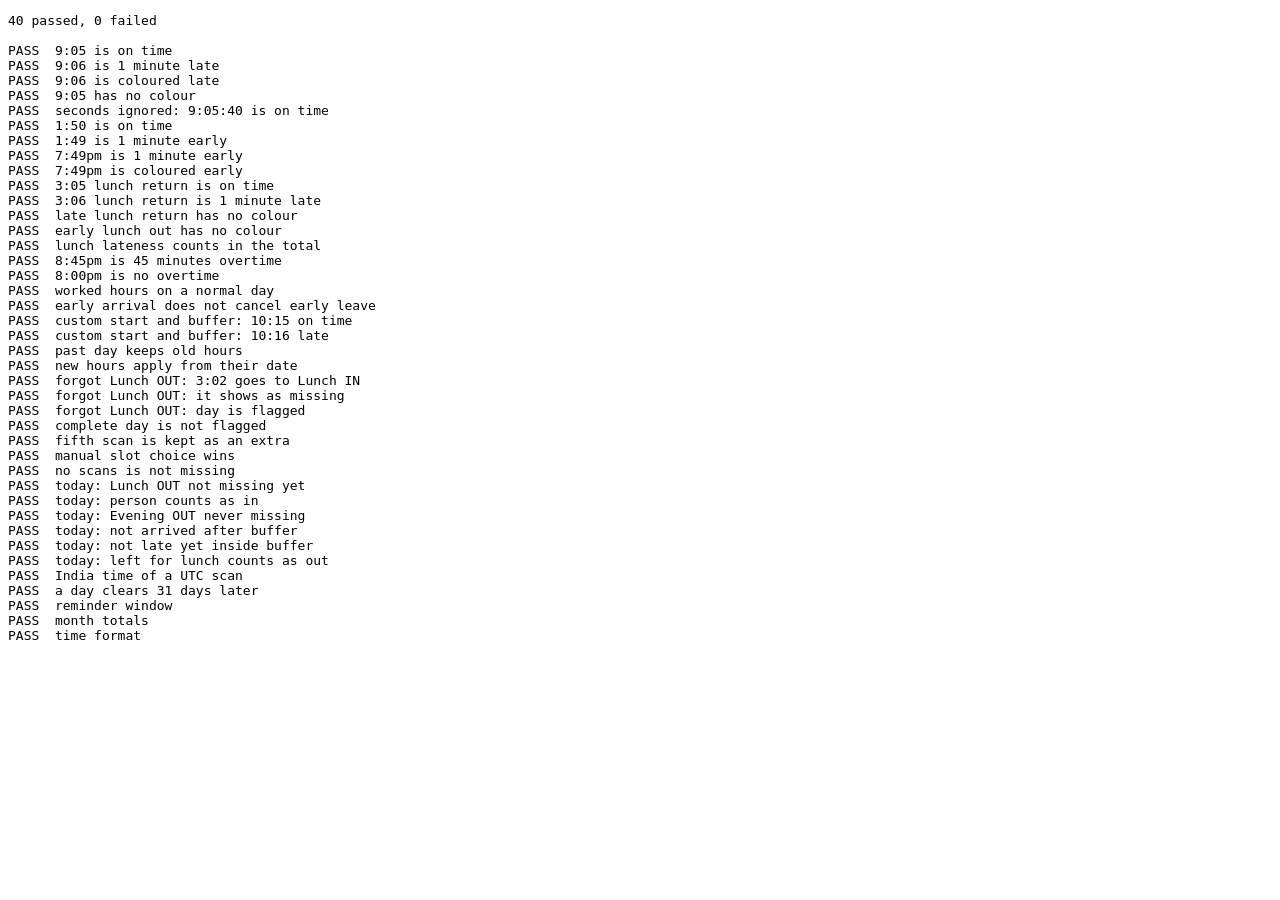
==== tests/rules.test.html @ 2f51dcbc "Add attendance web app" ====
<!doctype html>
<meta charset="utf-8">
<title>Attendance rules tests</title>
<pre id="out">Running...</pre>
<script type="module">
import { buildDay, assignSlots, shiftFor, istToIso, istMinutes, istDate, clearsOn, clearingWindow, monthTotals, formatMinutes } from '../docs/js/rules.js';

const results = [];
function eq(name, actual, expected) {
  const pass = JSON.stringify(actual) === JSON.stringify(expected);
  results.push(`${pass ? 'PASS' : 'FAIL'}  ${name}${pass ? '' : `  got ${JSON.stringify(actual)}, expected ${JSON.stringify(expected)}`}`);
}

const D = '2026-11-02';
const T = (h, m, s = 0) => istToIso(D, h * 60 + m) .replace(':00.000Z', `:${String(s).padStart(2, '0')}.000Z`);
const scan = (h, m, extra = {}) => ({ scanned_at: T(h, m), ...extra });
const std = { effective_from: '2026-01-01', morning_start: '09:00', morning_end: '14:00', evening_start: '15:00', evening_end: '20:00', late_buffer: 5, early_buffer: 10 };
const later = { date: '2026-11-03', minutes: 600 };
const day = (scans, shifts = [std], now = later, date = D) => buildDay(date, scans, shifts, now);
const full = (a, b, c, d) => [scan(...a), scan(...b), scan(...c), scan(...d)];
const normal = full([9, 0], [14, 0], [15, 0], [20, 0]);

// Late buffer
eq('9:05 is on time', day(full([9, 5], [14, 0], [15, 0], [20, 0])).slots[0].late, 0);
eq('9:06 is 1 minute late', day(full([9, 6], [14, 0], [15, 0], [20, 0])).slots[0].late, 1);
eq('9:06 is coloured late', day(full([9, 6], [14, 0], [15, 0], [20, 0])).slots[0].colour, 'late');
eq('9:05 has no colour', day(full([9, 5], [14, 0], [15, 0], [20, 0])).slots[0].colour, null);
eq('seconds ignored: 9:05:40 is on time', day([{ scanned_at: T(9, 5, 40) }]).slots[0].late, 0);

// Early buffer
eq('1:50 is on time', day(full([9, 0], [13, 50], [15, 0], [20, 0])).slots[1].early, 0);
eq('1:49 is 1 minute early', day(full([9, 0], [13, 49], [15, 0], [20, 0])).slots[1].early, 1);
eq('7:49pm is 1 minute early', day(full([9, 0], [14, 0], [15, 0], [19, 49])).slots[3].early, 1);
eq('7:49pm is coloured early', day(full([9, 0], [14, 0], [15, 0], [19, 49])).slots[3].colour, 'early');

// Lunch
eq('3:05 lunch return is on time', day(full([9, 0], [14, 0], [15, 5], [20, 0])).slots[2].late, 0);
eq('3:06 lunch return is 1 minute late', day(full([9, 0], [14, 0], [15, 6], [20, 0])).slots[2].late, 1);
eq('late lunch return has no colour', day(full([9, 0], [14, 0], [15, 6], [20, 0])).slots[2].colour, null);
eq('early lunch out has no colour', day(full([9, 0], [13, 0], [15, 0], [20, 0])).slots[1].colour, null);
eq('lunch lateness counts in the total', day(full([9, 0], [14, 0], [15, 6], [20, 0])).lateTotal, 1);

// Overtime and worked hours
eq('8:45pm is 45 minutes overtime', day(full([9, 0], [14, 0], [15, 0], [20, 45])).overtime, 45);
eq('8:00pm is no overtime', day(normal).overtime, 0);
eq('worked hours on a normal day', day(normal).worked, 600);
eq('early arrival does not cancel early leave', day(full([8, 40], [14, 0], [15, 0], [19, 40])).earlyTotal, 10);

// Per-person hours
const custom = { ...std, morning_start: '10:00', late_buffer: 15 };
eq('custom start and buffer: 10:15 on time', day(full([10, 15], [14, 0], [15, 0], [20, 0]), [custom]).slots[0].late, 0);
eq('custom start and buffer: 10:16 late', day(full([10, 16], [14, 0], [15, 0], [20, 0]), [custom]).slots[0].late, 1);
const edited = { ...std, effective_from: '2026-11-03', morning_start: '11:00' };
eq('past day keeps old hours', shiftFor([std, edited], D).morning_start, '09:00');
eq('new hours apply from their date', shiftFor([std, edited], '2026-11-03').morning_start, '11:00');

// Slots and missing scans
const noLunchOut = day([scan(9, 0), scan(15, 2), scan(20, 0)]);
eq('forgot Lunch OUT: 3:02 goes to Lunch IN', noLunchOut.slots[2].minutes, 15 * 60 + 2);
eq('forgot Lunch OUT: it shows as missing', noLunchOut.slots[1].missing, true);
eq('forgot Lunch OUT: day is flagged', noLunchOut.hasMissing, true);
eq('complete day is not flagged', day(normal).hasMissing, false);
eq('fifth scan is kept as an extra', day([...normal, scan(20, 30)]).extras.length, 1);
eq('manual slot choice wins', assignSlots([scan(15, 2, { slot_override: 2 })], std).slots[1] !== null, true);
const empty = day([]);
eq('no scans is not missing', [empty.hasScans, empty.hasMissing], [false, false]);

// Today
const noon = { date: D, minutes: 12 * 60 };
const today = day([scan(9, 0)], [std], noon);
eq('today: Lunch OUT not missing yet', today.slots[1].missing, false);
eq('today: person counts as in', today.isIn, true);
eq('today: Evening OUT never missing', day(full([9, 0], [14, 0], [15, 0], [20, 0]).slice(0, 3), [std], { date: D, minutes: 23 * 60 }).slots[3].missing, false);
eq('today: not arrived after buffer', day([], [std], { date: D, minutes: 9 * 60 + 6 }).notArrived, true);
eq('today: not late yet inside buffer', day([], [std], { date: D, minutes: 9 * 60 + 5 }).notArrived, false);
eq('today: left for lunch counts as out', day([scan(9, 0), scan(14, 0)], [std], { date: D, minutes: 14 * 60 + 5 }).isIn, false);

// Time zone and clearing
eq('India time of a UTC scan', [istDate('2026-11-01T20:00:00Z'), istMinutes('2026-11-01T20:00:00Z')], ['2026-11-02', 90]);
eq('a day clears 31 days later', clearsOn('2026-10-01'), '2026-11-01');
eq('reminder window', clearingWindow(D), { from: '2026-10-03', to: '2026-10-10' });
eq('month totals', monthTotals([day(full([9, 6], [14, 0], [15, 0], [20, 45])), day([])]).overtime, 45);
eq('time format', [formatMinutes(9 * 60 + 6), formatMinutes(12 * 60), formatMinutes(0)], ['9:06 am', '12:00 pm', '12:00 am']);

const failed = results.filter(r => r.startsWith('FAIL')).length;
document.getElementById('out').textContent = `${results.length - failed} passed, ${failed} failed\n\n` + results.join('\n');
</script>
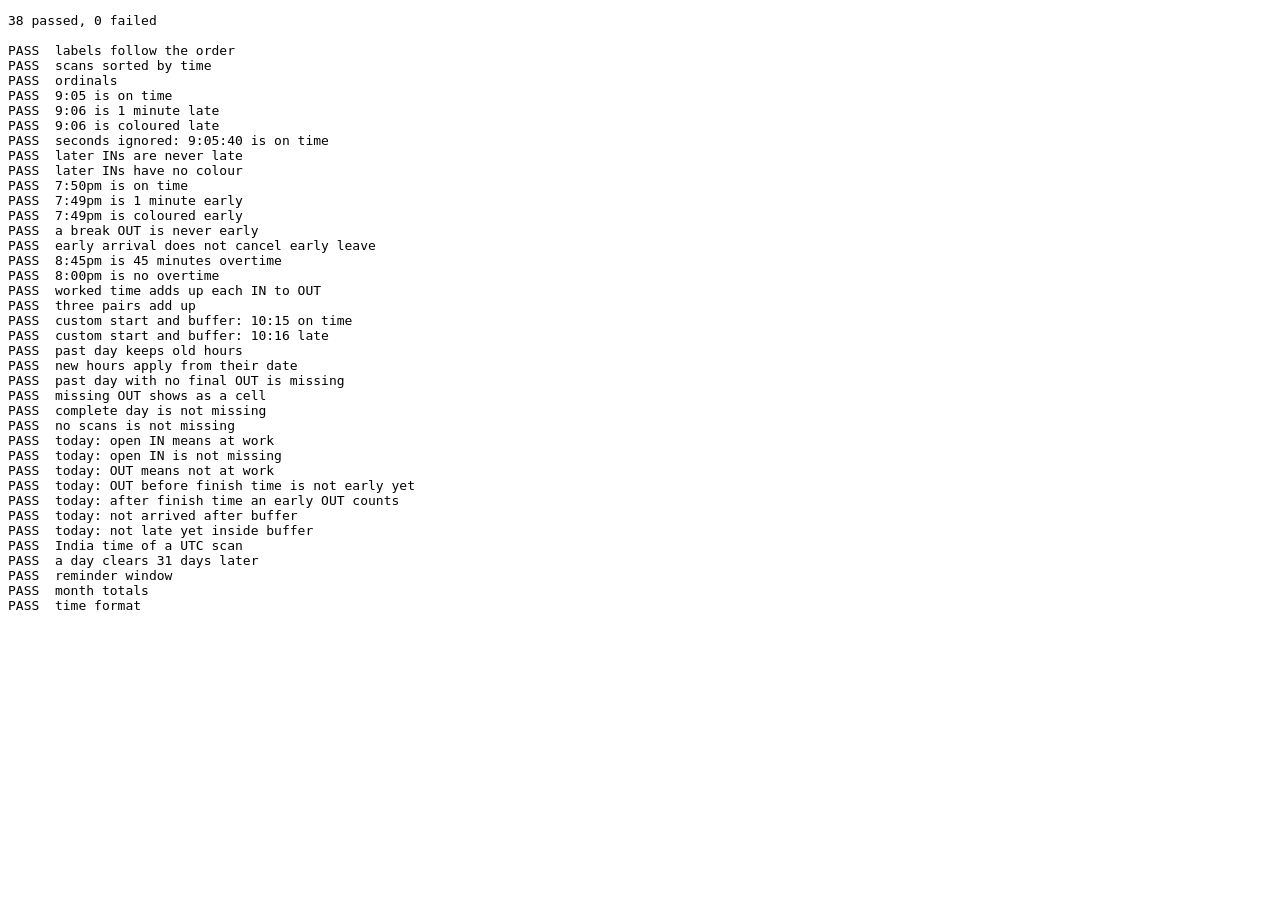
==== commit a06ce6c1: "Show scans as ordered IN/OUT pairs instead of lunch slots Co-Authored-By: Claude Opus 5.5 <noreply@a" ====
--- a/tests/rules.test.html
+++ b/tests/rules.test.html
@@ -3,7 +3,7 @@
 <title>Attendance rules tests</title>
 <pre id="out">Running...</pre>
 <script type="module">
-import { buildDay, assignSlots, shiftFor, istToIso, istMinutes, istDate, clearsOn, clearingWindow, monthTotals, formatMinutes } from '../docs/js/rules.js';
+import { buildDay, shiftFor, istToIso, istMinutes, istDate, clearsOn, clearingWindow, monthTotals, formatMinutes, ordinal } from '../docs/js/rules.js';
 
 const results = [];
 function eq(name, actual, expected) {
@@ -12,74 +12,70 @@
 }
 
 const D = '2026-11-02';
-const T = (h, m, s = 0) => istToIso(D, h * 60 + m) .replace(':00.000Z', `:${String(s).padStart(2, '0')}.000Z`);
-const scan = (h, m, extra = {}) => ({ scanned_at: T(h, m), ...extra });
+const T = (h, m, s = 0) => istToIso(D, h * 60 + m).replace(':00.000Z', `:${String(s).padStart(2, '0')}.000Z`);
+const scans = (...times) => times.map(([h, m]) => ({ scanned_at: T(h, m) }));
 const std = { effective_from: '2026-01-01', morning_start: '09:00', morning_end: '14:00', evening_start: '15:00', evening_end: '20:00', late_buffer: 5, early_buffer: 10 };
 const later = { date: '2026-11-03', minutes: 600 };
-const day = (scans, shifts = [std], now = later, date = D) => buildDay(date, scans, shifts, now);
-const full = (a, b, c, d) => [scan(...a), scan(...b), scan(...c), scan(...d)];
-const normal = full([9, 0], [14, 0], [15, 0], [20, 0]);
+const day = (list, shifts = [std], now = later) => buildDay(D, list, shifts, now);
+const normal = scans([9, 0], [14, 0], [15, 0], [20, 0]);
 
-// Late buffer
-eq('9:05 is on time', day(full([9, 5], [14, 0], [15, 0], [20, 0])).slots[0].late, 0);
-eq('9:06 is 1 minute late', day(full([9, 6], [14, 0], [15, 0], [20, 0])).slots[0].late, 1);
-eq('9:06 is coloured late', day(full([9, 6], [14, 0], [15, 0], [20, 0])).slots[0].colour, 'late');
-eq('9:05 has no colour', day(full([9, 5], [14, 0], [15, 0], [20, 0])).slots[0].colour, null);
-eq('seconds ignored: 9:05:40 is on time', day([{ scanned_at: T(9, 5, 40) }]).slots[0].late, 0);
+// Order and labels
+eq('labels follow the order', day(scans([9, 0], [11, 0], [11, 30], [14, 0], [15, 0], [20, 0])).cells.map(c => c.label),
+  ['1st IN', '1st OUT', '2nd IN', '2nd OUT', '3rd IN', '3rd OUT']);
+eq('scans sorted by time', day(scans([20, 0], [9, 0])).cells.map(c => c.label + ' ' + formatMinutes(c.minutes)), ['1st IN 9:00 am', '1st OUT 8:00 pm']);
+eq('ordinals', [1, 2, 3, 4, 11, 21, 22].map(ordinal), ['1st', '2nd', '3rd', '4th', '11th', '21st', '22nd']);
 
-// Early buffer
-eq('1:50 is on time', day(full([9, 0], [13, 50], [15, 0], [20, 0])).slots[1].early, 0);
-eq('1:49 is 1 minute early', day(full([9, 0], [13, 49], [15, 0], [20, 0])).slots[1].early, 1);
-eq('7:49pm is 1 minute early', day(full([9, 0], [14, 0], [15, 0], [19, 49])).slots[3].early, 1);
-eq('7:49pm is coloured early', day(full([9, 0], [14, 0], [15, 0], [19, 49])).slots[3].colour, 'early');
+// Late: first IN only
+eq('9:05 is on time', day(scans([9, 5], [20, 0])).lateTotal, 0);
+eq('9:06 is 1 minute late', day(scans([9, 6], [20, 0])).lateTotal, 1);
+eq('9:06 is coloured late', day(scans([9, 6], [20, 0])).cells[0].colour, 'late');
+eq('seconds ignored: 9:05:40 is on time', day([{ scanned_at: T(9, 5, 40) }]).lateTotal, 0);
+eq('later INs are never late', day(scans([9, 0], [14, 0], [15, 30], [20, 0])).lateTotal, 0);
+eq('later INs have no colour', day(scans([9, 0], [14, 0], [15, 30], [20, 0])).cells[2].colour, null);
 
-// Lunch
-eq('3:05 lunch return is on time', day(full([9, 0], [14, 0], [15, 5], [20, 0])).slots[2].late, 0);
-eq('3:06 lunch return is 1 minute late', day(full([9, 0], [14, 0], [15, 6], [20, 0])).slots[2].late, 1);
-eq('late lunch return has no colour', day(full([9, 0], [14, 0], [15, 6], [20, 0])).slots[2].colour, null);
-eq('early lunch out has no colour', day(full([9, 0], [13, 0], [15, 0], [20, 0])).slots[1].colour, null);
-eq('lunch lateness counts in the total', day(full([9, 0], [14, 0], [15, 6], [20, 0])).lateTotal, 1);
+// Early: last OUT only
+eq('7:50pm is on time', day(scans([9, 0], [19, 50])).earlyTotal, 0);
+eq('7:49pm is 1 minute early', day(scans([9, 0], [19, 49])).earlyTotal, 1);
+eq('7:49pm is coloured early', day(scans([9, 0], [19, 49])).cells[1].colour, 'early');
+eq('a break OUT is never early', day(scans([9, 0], [13, 0], [14, 0], [20, 0])).earlyTotal, 0);
+eq('early arrival does not cancel early leave', day(scans([8, 40], [19, 40])).earlyTotal, 10);
 
-// Overtime and worked hours
-eq('8:45pm is 45 minutes overtime', day(full([9, 0], [14, 0], [15, 0], [20, 45])).overtime, 45);
+// Overtime and worked time
+eq('8:45pm is 45 minutes overtime', day(scans([9, 0], [20, 45])).overtime, 45);
 eq('8:00pm is no overtime', day(normal).overtime, 0);
-eq('worked hours on a normal day', day(normal).worked, 600);
-eq('early arrival does not cancel early leave', day(full([8, 40], [14, 0], [15, 0], [19, 40])).earlyTotal, 10);
+eq('worked time adds up each IN to OUT', day(normal).worked, 600);
+eq('three pairs add up', day(scans([9, 0], [11, 0], [11, 30], [14, 0], [15, 0], [20, 0])).worked, 120 + 150 + 300);
 
 // Per-person hours
 const custom = { ...std, morning_start: '10:00', late_buffer: 15 };
-eq('custom start and buffer: 10:15 on time', day(full([10, 15], [14, 0], [15, 0], [20, 0]), [custom]).slots[0].late, 0);
-eq('custom start and buffer: 10:16 late', day(full([10, 16], [14, 0], [15, 0], [20, 0]), [custom]).slots[0].late, 1);
+eq('custom start and buffer: 10:15 on time', day(scans([10, 15], [20, 0]), [custom]).lateTotal, 0);
+eq('custom start and buffer: 10:16 late', day(scans([10, 16], [20, 0]), [custom]).lateTotal, 1);
 const edited = { ...std, effective_from: '2026-11-03', morning_start: '11:00' };
 eq('past day keeps old hours', shiftFor([std, edited], D).morning_start, '09:00');
 eq('new hours apply from their date', shiftFor([std, edited], '2026-11-03').morning_start, '11:00');
 
-// Slots and missing scans
-const noLunchOut = day([scan(9, 0), scan(15, 2), scan(20, 0)]);
-eq('forgot Lunch OUT: 3:02 goes to Lunch IN', noLunchOut.slots[2].minutes, 15 * 60 + 2);
-eq('forgot Lunch OUT: it shows as missing', noLunchOut.slots[1].missing, true);
-eq('forgot Lunch OUT: day is flagged', noLunchOut.hasMissing, true);
-eq('complete day is not flagged', day(normal).hasMissing, false);
-eq('fifth scan is kept as an extra', day([...normal, scan(20, 30)]).extras.length, 1);
-eq('manual slot choice wins', assignSlots([scan(15, 2, { slot_override: 2 })], std).slots[1] !== null, true);
-const empty = day([]);
-eq('no scans is not missing', [empty.hasScans, empty.hasMissing], [false, false]);
+// Missing OUT
+const forgot = day(scans([9, 0], [14, 0], [15, 0]));
+eq('past day with no final OUT is missing', forgot.hasMissing, true);
+eq('missing OUT shows as a cell', [forgot.cells[3].label, forgot.cells[3].missing], ['2nd OUT', true]);
+eq('complete day is not missing', day(normal).hasMissing, false);
+eq('no scans is not missing', [day([]).hasScans, day([]).hasMissing], [false, false]);
 
 // Today
 const noon = { date: D, minutes: 12 * 60 };
-const today = day([scan(9, 0)], [std], noon);
-eq('today: Lunch OUT not missing yet', today.slots[1].missing, false);
-eq('today: person counts as in', today.isIn, true);
-eq('today: Evening OUT never missing', day(full([9, 0], [14, 0], [15, 0], [20, 0]).slice(0, 3), [std], { date: D, minutes: 23 * 60 }).slots[3].missing, false);
+eq('today: open IN means at work', day(scans([9, 0]), [std], noon).isIn, true);
+eq('today: open IN is not missing', day(scans([9, 0]), [std], noon).hasMissing, false);
+eq('today: OUT means not at work', day(scans([9, 0], [11, 0]), [std], noon).isIn, false);
+eq('today: OUT before finish time is not early yet', day(scans([9, 0], [11, 0]), [std], noon).earlyTotal, 0);
+eq('today: after finish time an early OUT counts', day(scans([9, 0], [18, 0]), [std], { date: D, minutes: 20 * 60 }).earlyTotal, 110);
 eq('today: not arrived after buffer', day([], [std], { date: D, minutes: 9 * 60 + 6 }).notArrived, true);
 eq('today: not late yet inside buffer', day([], [std], { date: D, minutes: 9 * 60 + 5 }).notArrived, false);
-eq('today: left for lunch counts as out', day([scan(9, 0), scan(14, 0)], [std], { date: D, minutes: 14 * 60 + 5 }).isIn, false);
 
 // Time zone and clearing
 eq('India time of a UTC scan', [istDate('2026-11-01T20:00:00Z'), istMinutes('2026-11-01T20:00:00Z')], ['2026-11-02', 90]);
 eq('a day clears 31 days later', clearsOn('2026-10-01'), '2026-11-01');
 eq('reminder window', clearingWindow(D), { from: '2026-10-03', to: '2026-10-10' });
-eq('month totals', monthTotals([day(full([9, 6], [14, 0], [15, 0], [20, 45])), day([])]).overtime, 45);
+eq('month totals', monthTotals([day(scans([9, 6], [20, 45])), day([])]).overtime, 45);
 eq('time format', [formatMinutes(9 * 60 + 6), formatMinutes(12 * 60), formatMinutes(0)], ['9:06 am', '12:00 pm', '12:00 am']);
 
 const failed = results.filter(r => r.startsWith('FAIL')).length;
